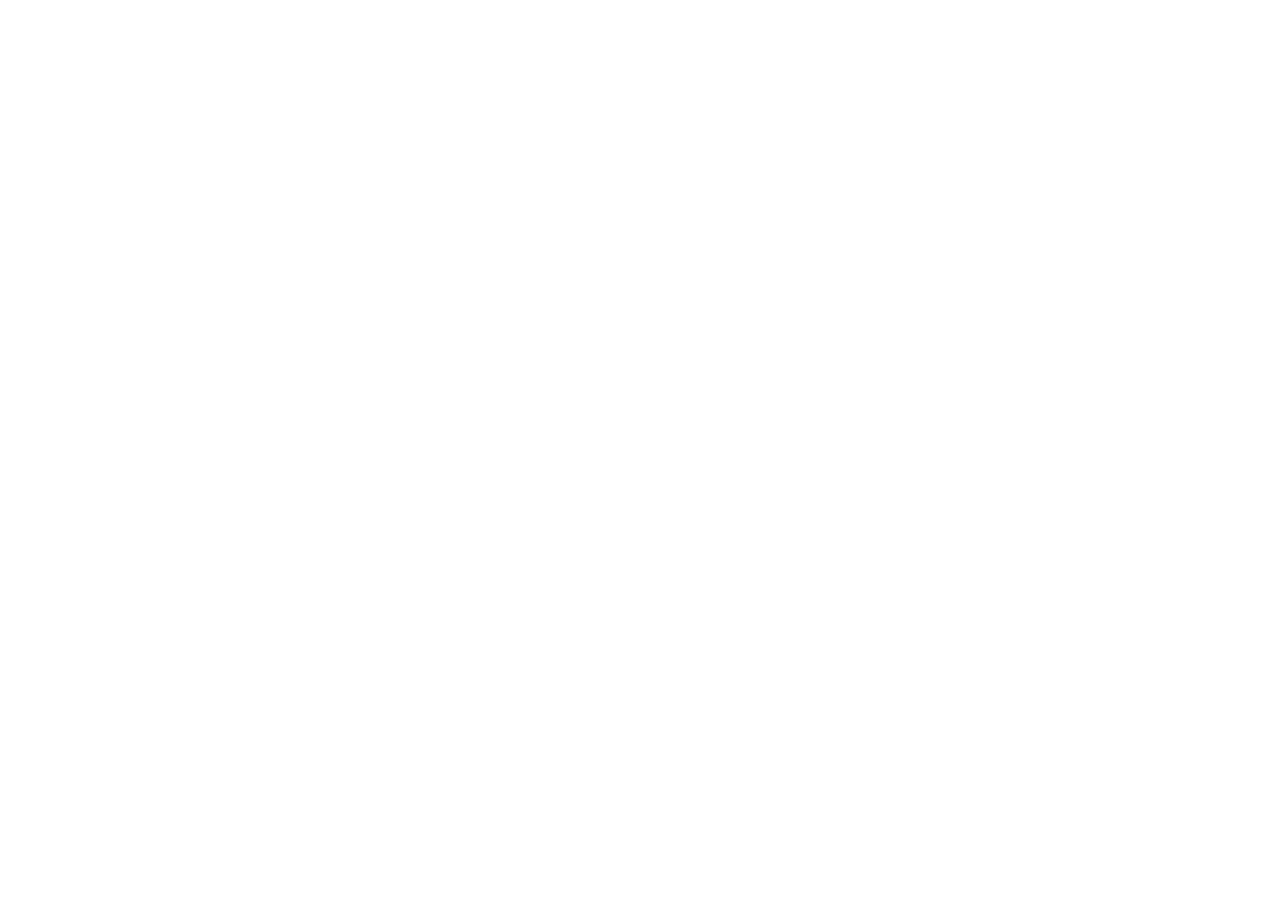
==== index.html @ 90b4c1de "Seting up the folders and assets" ====
<!--- A drop down menu containing 5 continent name-->
<!--  A Search Bar-->
<!---A Header -->
<!--- Color Changing mode of the body ----->
<!----For mobile One row of cards and for desktop 4 row X 2 Columns -->
<!---COuntry Card contains 1.A image 2.A h3 header 3.Three paragraphs- with text aligned to left -->

<!--A Back button  --->

<!DOCTYPE html>
<html>
<head>
  <meta charset="UTF-8">
  <title>Country Cards</title>
</head>
<body>


  <div id="country-cards" class="cards"></div>

  <script>
    // Fetch country data from the REST Countries API
    fetch('https://restcountries.com/v3.1/all?fields=name,flags,population,capital,region')
      .then(response => response.json())
      .then(data => {
        const countryCardsElement = document.getElementById('country-cards');

        // Loop through the array of country objects and create a card for each country
        data.forEach(country => {
          // Create a card element
          const cardElement = document.createElement('div');
          cardElement.classList.add('card');

          // Add an image element with the country's flag image URL
          const flagElement = document.createElement('img');
          flagElement.src = country.flags.png;
          cardElement.appendChild(flagElement);

          // Add a heading element with the country's name
          const nameElement = document.createElement('h2');
          nameElement.textContent = country.name.common;
          cardElement.appendChild(nameElement);

          // Add a paragraph element with the country's population
          const populationElement = document.createElement('p');
          populationElement.textContent = `Population: ${country.population.toLocaleString()}`;
          cardElement.appendChild(populationElement);

          // Add a paragraph element with the country's capital
          const capitalElement = document.createElement('p');
          capitalElement.textContent = `Capital: ${country.capital}`;
          cardElement.appendChild(capitalElement);

          // Add a paragraph element with the country's region
          const regionElement = document.createElement('p');
          regionElement.textContent = `Region: ${country.region}`;
          cardElement.appendChild(regionElement);

          // Add the card element to the country cards container
          countryCardsElement.appendChild(cardElement);
        });
      })
      .catch(error => {
        console.error('Error fetching country data:', error);
      });



  </script>

  <style>
    .cards{
        display: flex;
        flex-wrap: wrap;
    }
    .card {
      border: 1px solid #ccc;
      border-radius: 4px;
      box-shadow: 2px 2px 4px rgba(0, 0, 0, 0.3);
      margin: 16px;
      padding: 16px;
      width: 300px;
    }

    img {
      max-width: 100%;
    }

    h2 {
      font-size: 24px;
      margin-bottom: 8px;
    }

    p {
      font-size: 16px;
      margin-bottom: 4px;
    }
  </style>
</body>
</html>
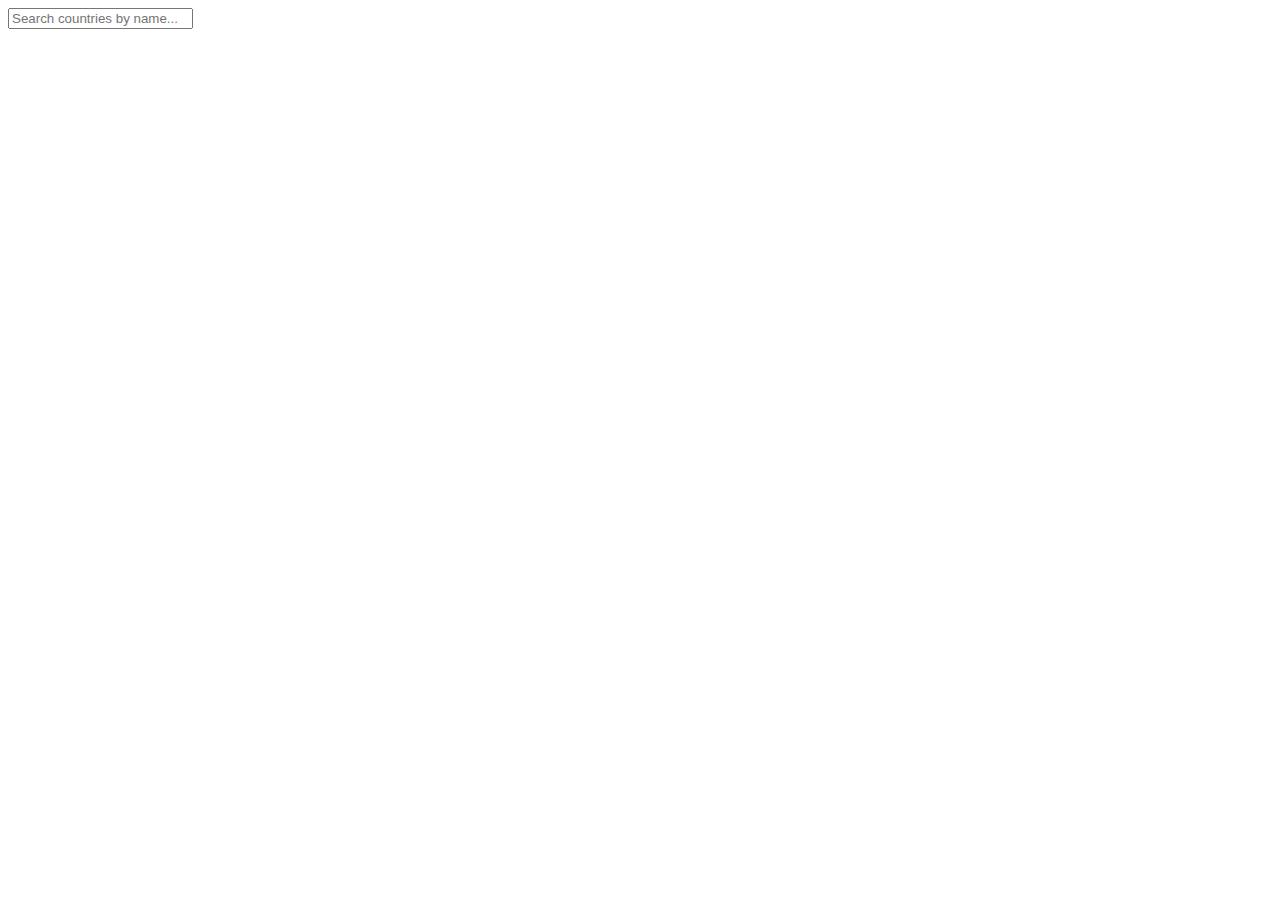
==== commit 70cf803f: "added search bar" ====
--- a/index.html
+++ b/index.html
@@ -9,92 +9,27 @@
 
 <!DOCTYPE html>
 <html>
-<head>
-  <meta charset="UTF-8">
-  <title>Country Cards</title>
-</head>
-<body>
+  <head>
+    <meta charset="UTF-8" />
+    <title>Rest Countries</title>
+    <link href="style.css" rel="stylesheet" />
+  </head>
+  <body>
+    <!--Search Bar-->
+    <input type="text" id="search-input" placeholder="Search countries by name...">
 
+<!-- Homepage with country cards -->
+<div id="homepage">
+  <div id="country-cards" class="cards"></div>
+</div>
 
-  <div id="country-cards" class="cards"></div>
+<!-- Country detail page -->
+<div id="country-detail" style="display: none;">
+  <button id="back-button">Back</button>
+  <div id="country-info"></div>
+  <div id="border-countries"></div>
+</div>
 
-  <script>
-    // Fetch country data from the REST Countries API
-    fetch('https://restcountries.com/v3.1/all?fields=name,flags,population,capital,region')
-      .then(response => response.json())
-      .then(data => {
-        const countryCardsElement = document.getElementById('country-cards');
-
-        // Loop through the array of country objects and create a card for each country
-        data.forEach(country => {
-          // Create a card element
-          const cardElement = document.createElement('div');
-          cardElement.classList.add('card');
-
-          // Add an image element with the country's flag image URL
-          const flagElement = document.createElement('img');
-          flagElement.src = country.flags.png;
-          cardElement.appendChild(flagElement);
-
-          // Add a heading element with the country's name
-          const nameElement = document.createElement('h2');
-          nameElement.textContent = country.name.common;
-          cardElement.appendChild(nameElement);
-
-          // Add a paragraph element with the country's population
-          const populationElement = document.createElement('p');
-          populationElement.textContent = `Population: ${country.population.toLocaleString()}`;
-          cardElement.appendChild(populationElement);
-
-          // Add a paragraph element with the country's capital
-          const capitalElement = document.createElement('p');
-          capitalElement.textContent = `Capital: ${country.capital}`;
-          cardElement.appendChild(capitalElement);
-
-          // Add a paragraph element with the country's region
-          const regionElement = document.createElement('p');
-          regionElement.textContent = `Region: ${country.region}`;
-          cardElement.appendChild(regionElement);
-
-          // Add the card element to the country cards container
-          countryCardsElement.appendChild(cardElement);
-        });
-      })
-      .catch(error => {
-        console.error('Error fetching country data:', error);
-      });
-
-
-
-  </script>
-
-  <style>
-    .cards{
-        display: flex;
-        flex-wrap: wrap;
-    }
-    .card {
-      border: 1px solid #ccc;
-      border-radius: 4px;
-      box-shadow: 2px 2px 4px rgba(0, 0, 0, 0.3);
-      margin: 16px;
-      padding: 16px;
-      width: 300px;
-    }
-
-    img {
-      max-width: 100%;
-    }
-
-    h2 {
-      font-size: 24px;
-      margin-bottom: 8px;
-    }
-
-    p {
-      font-size: 16px;
-      margin-bottom: 4px;
-    }
-  </style>
-</body>
+    <script src="script.js"></script>
+  </body>
 </html>
--- a/style.css
+++ b/style.css
@@ -0,0 +1,26 @@
+.cards {
+  display: flex;
+  flex-wrap: wrap;
+}
+.card {
+  border: 1px solid #ccc;
+  border-radius: 4px;
+  box-shadow: 2px 2px 4px rgba(0, 0, 0, 0.3);
+  margin: 16px;
+  padding: 16px;
+  width: 300px;
+}
+
+img {
+  max-width: 100%;
+}
+
+h2 {
+  font-size: 24px;
+  margin-bottom: 8px;
+}
+
+p {
+  font-size: 16px;
+  margin-bottom: 4px;
+}
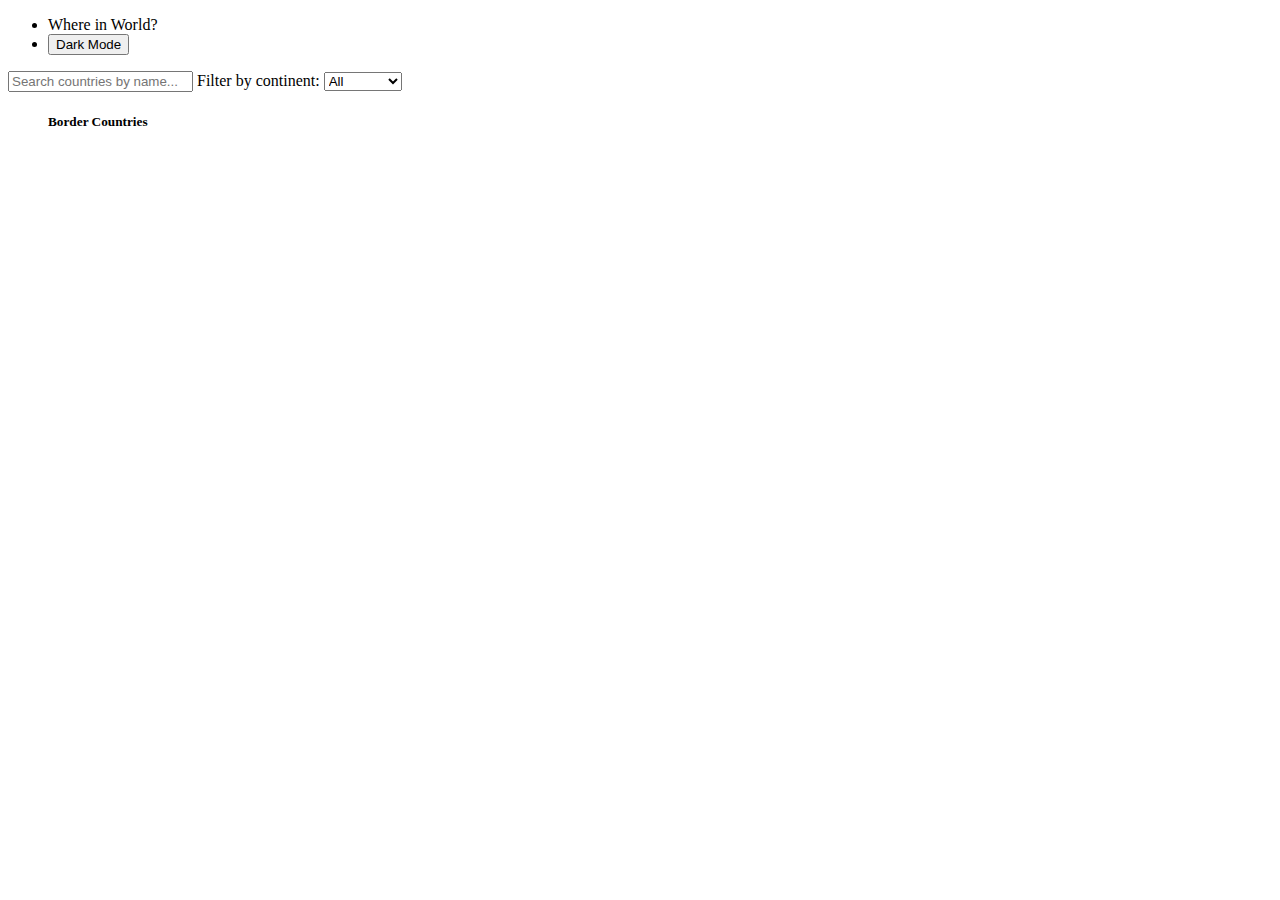
==== commit 95af5606: "moved  index.html to root" ====
--- a/index.html
+++ b/index.html
@@ -15,8 +15,31 @@
     <link href="style.css" rel="stylesheet" />
   </head>
   <body>
+    <nav class="nav-bar">
+      <ul class="nav-items">
+        <li class="header">Where in World?</li>
+        <li class="color-modes">
+
+          <button class="color-selector-btn" onclick="changeColor()">
+            <img src="images/icon-moon.png" alt=""><span>Dark Mode</span>
+
+          </button>
+        </li>
+      </ul>
+    </nav>
     <!--Search Bar-->
     <input type="text" id="search-input" placeholder="Search countries by name...">
+
+    <!-- Sorting -->
+    <label for="continent-select" id="filter">Filter by continent:</label>
+    <select id="continent-select">
+      <option value="">All</option>
+      <option value="Africa">Africa</option>
+      <option value="Americas">Americas</option>
+      <option value="Asia">Asia</option>
+      <option value="Europe">Europe</option>
+      <option value="Oceania">Oceania</option>
+    </select>
 
 <!-- Homepage with country cards -->
 <div id="homepage">
@@ -24,11 +47,20 @@
 </div>
 
 <!-- Country detail page -->
-<div id="country-detail" style="display: none;">
-  <button id="back-button">Back</button>
-  <div id="country-info"></div>
-  <div id="border-countries"></div>
-</div>
+<section id="country-details-page" class="country-details">
+  <!-- <button class="back-button" id="back-button">Back</button> -->
+ <div class="image-container" id="image-container"></div>
+ <div class="info-container">
+  <h2></h2>
+  <ul class="details-list" id="details-list">
+  </ul>
+  <ul class="border-countries">
+    <h5>Border Countries</h5>
+
+  </ul>
+ </div>
+</section>
+
 
     <script src="script.js"></script>
   </body>
